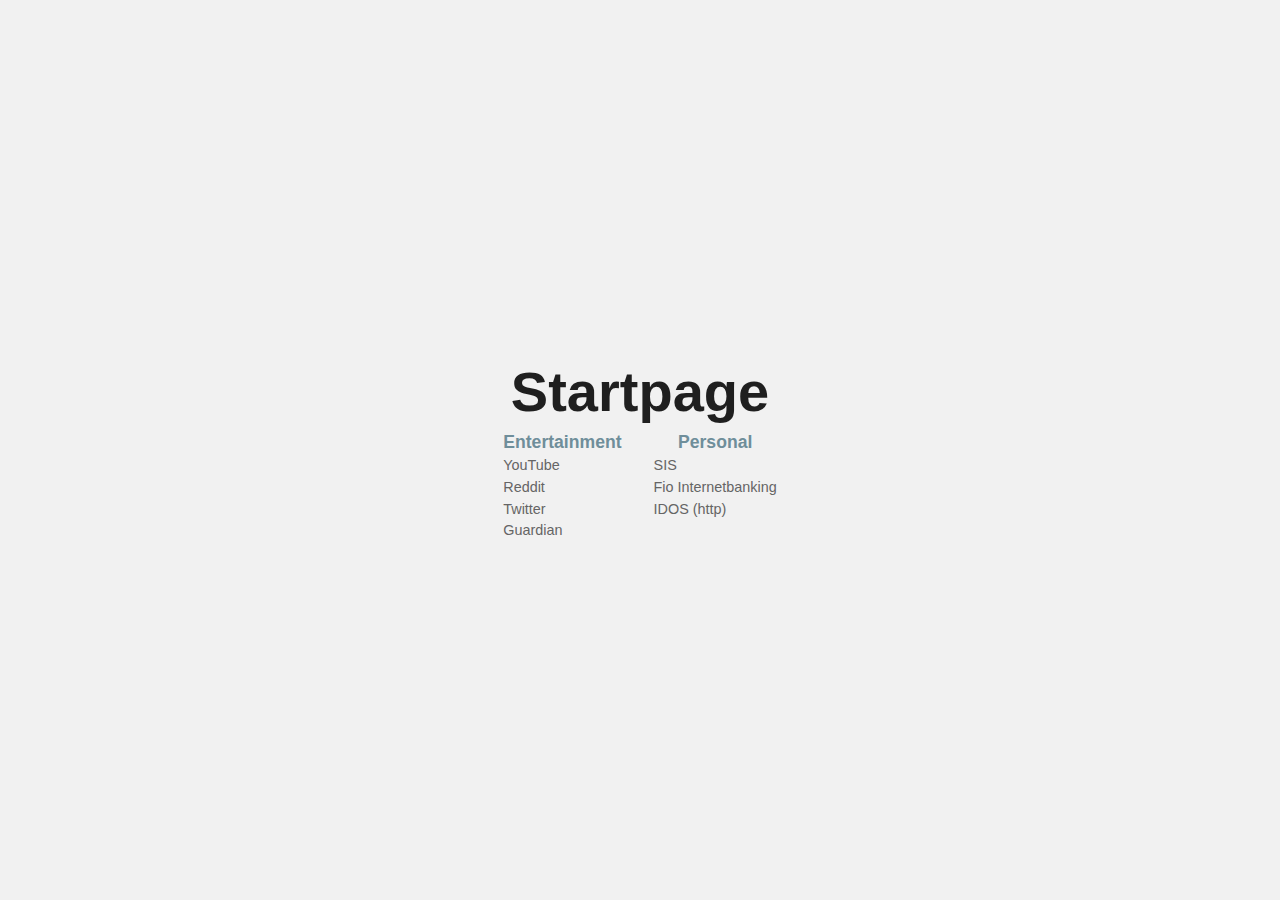
==== startpage.html @ bfd72440 "Initial commit" ====
<!doctype html>
<html>

<head>
    <meta content="text/html;charset=utf-8" https-equiv=Content-Type>
    <title>Startpage</title>
    <meta name=viewport content="width=device-width, initial-scale=1">
    <link rel=stylesheet href=css/main.css>
</head>

<body>
    <main>
        <h1>Startpage</h1>
        <section class=list>
            <ul>
                <li class=subh>Entertainment</li>
                <li><a href="https://www.youtube.com/feed/subscriptions">YouTube</a></li>
                <li><a href="https://www.reddit.com">Reddit</a></li>
                <li><a href="https://www.twitter.com">Twitter</a></li>
                <li><a href="https://www.theguardian.com/international">Guardian</a></li>
            </ul>
            <ul>
                <li class=subh>Personal</li>
                <li><a href="https://is.cuni.cz/studium/index.php">SIS</a></li>
                <li><a href="https://www.fio.cz/ib2/login">Fio Internetbanking</a></li>
                <li><a href="http://jizdnirady.idnes.cz/autobusy/spojeni">IDOS (http)</a></li>
                <!--<li class=lazy>.</li>-->
            </ul>
        </section>
    </main>
</body>

</html>
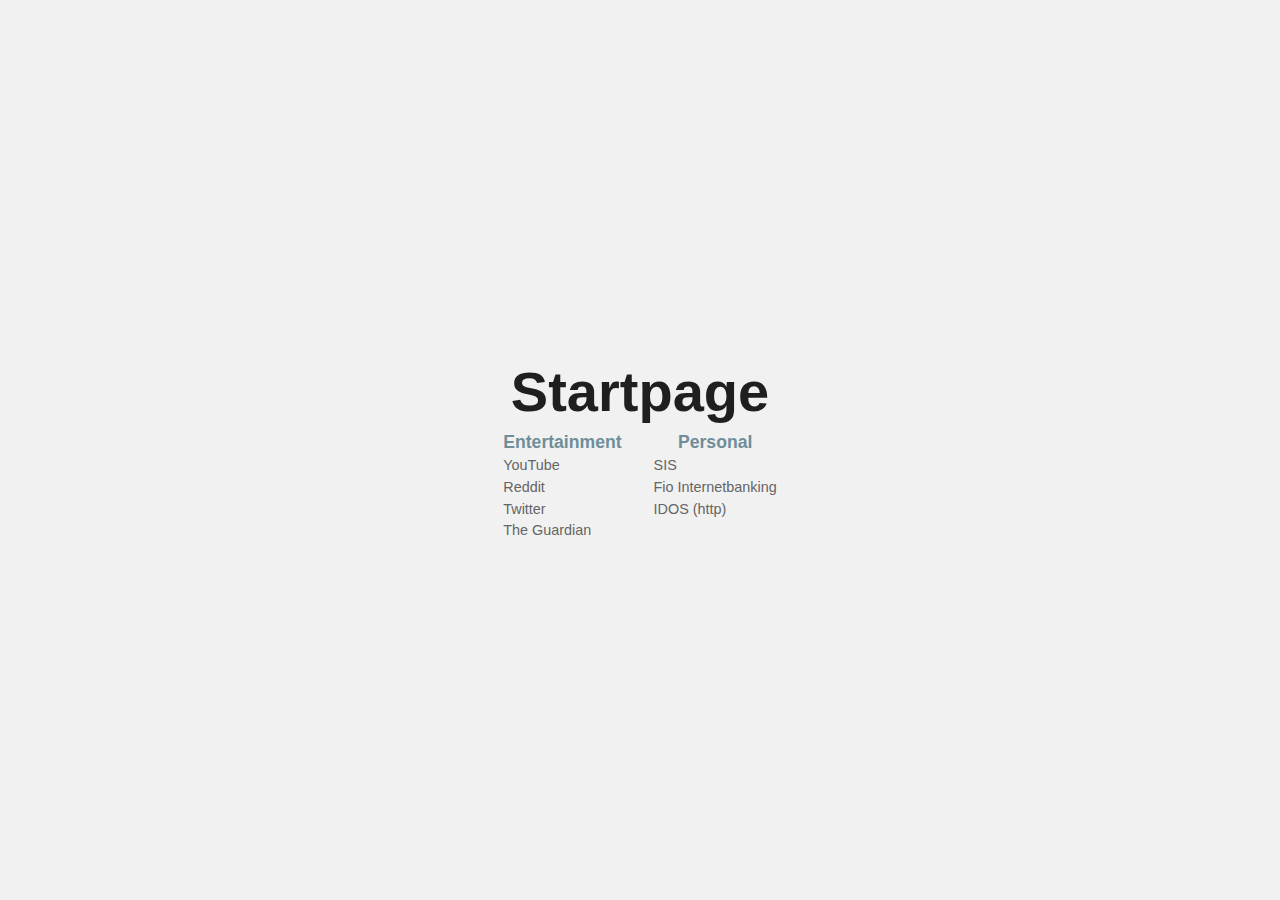
==== commit fd4ec42e: "Fix The Guardian title" ====
--- a/startpage.html
+++ b/startpage.html
@@ -2,7 +2,7 @@
 <html>
 
 <head>
-    <meta content="text/html;charset=utf-8" https-equiv=Content-Type>
+    <meta content="text/html;charset=utf-8" https-equiv="Content-Type">
     <title>Startpage</title>
     <meta name=viewport content="width=device-width, initial-scale=1">
     <link rel=stylesheet href=css/main.css>
@@ -17,7 +17,7 @@
                 <li><a href="https://www.youtube.com/feed/subscriptions">YouTube</a></li>
                 <li><a href="https://www.reddit.com">Reddit</a></li>
                 <li><a href="https://www.twitter.com">Twitter</a></li>
-                <li><a href="https://www.theguardian.com/international">Guardian</a></li>
+                <li><a href="https://www.theguardian.com/international">The Guardian</a></li>
             </ul>
             <ul>
                 <li class=subh>Personal</li>
